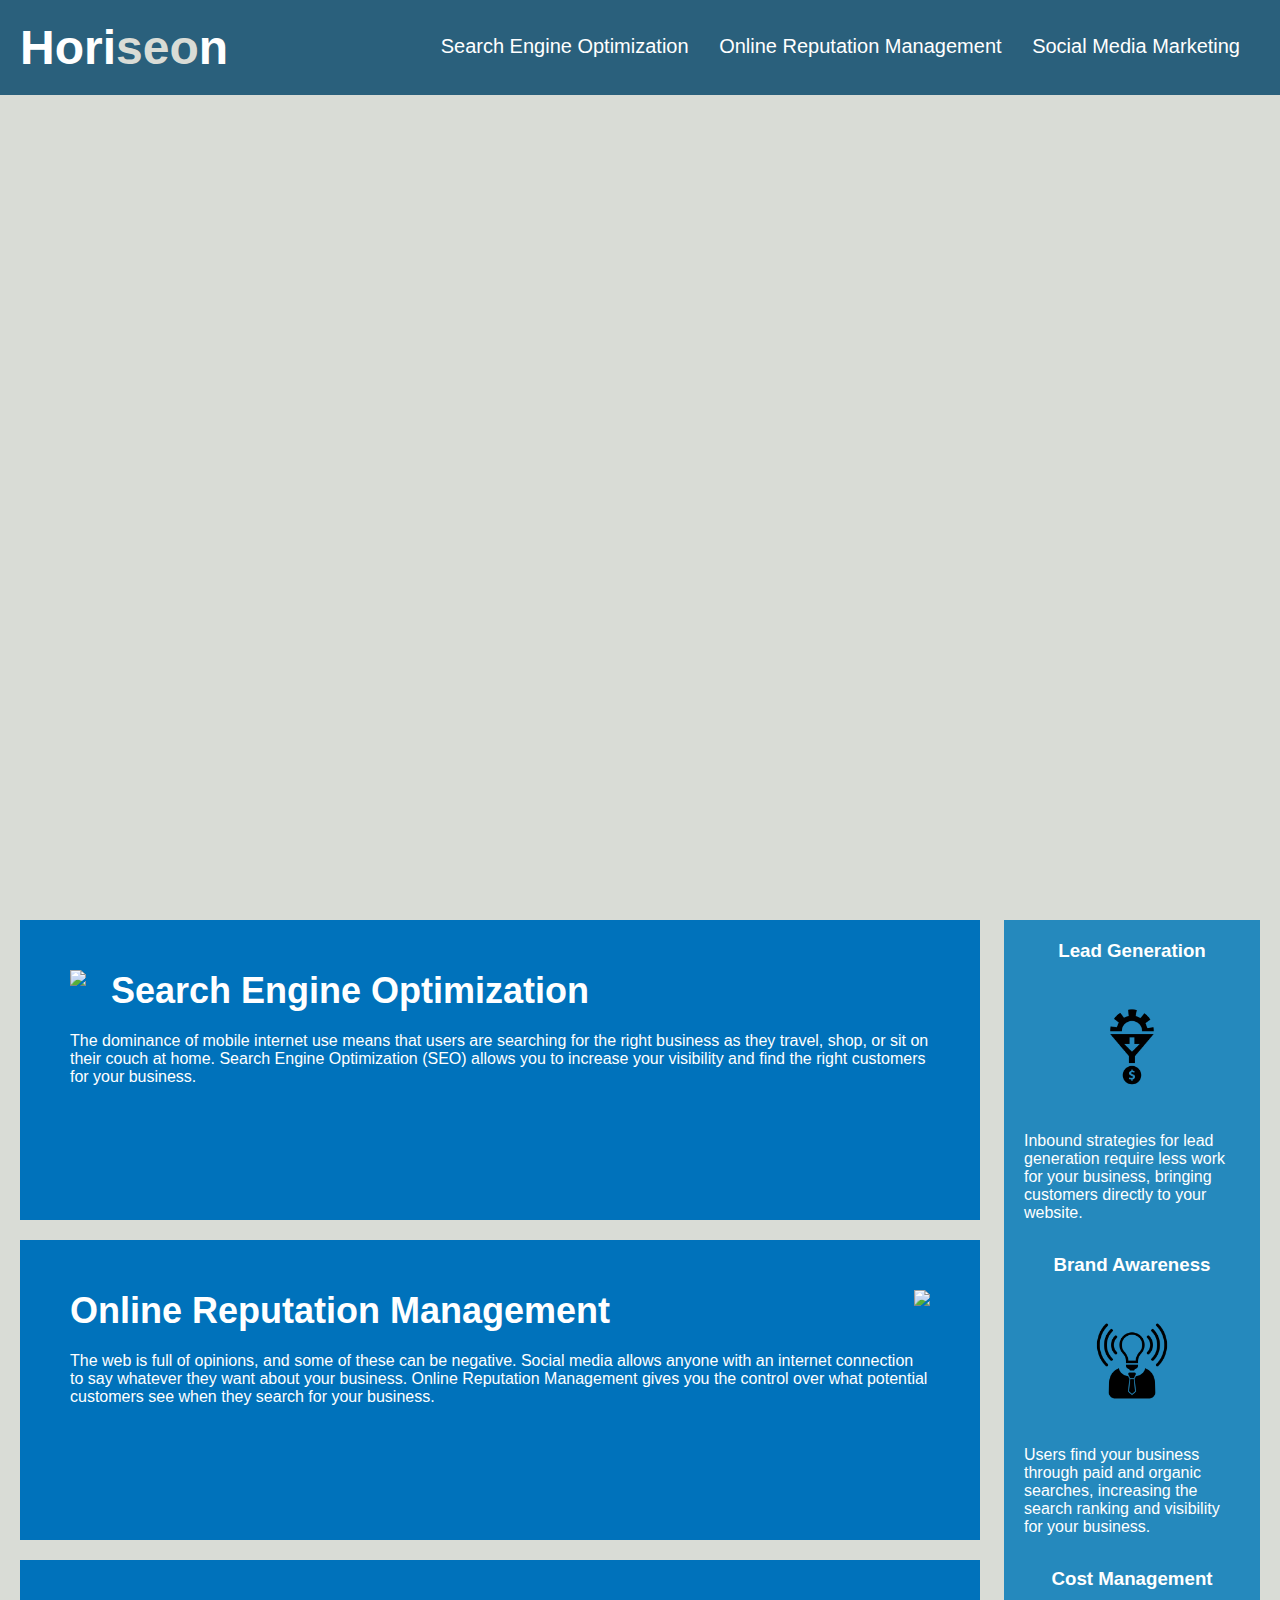
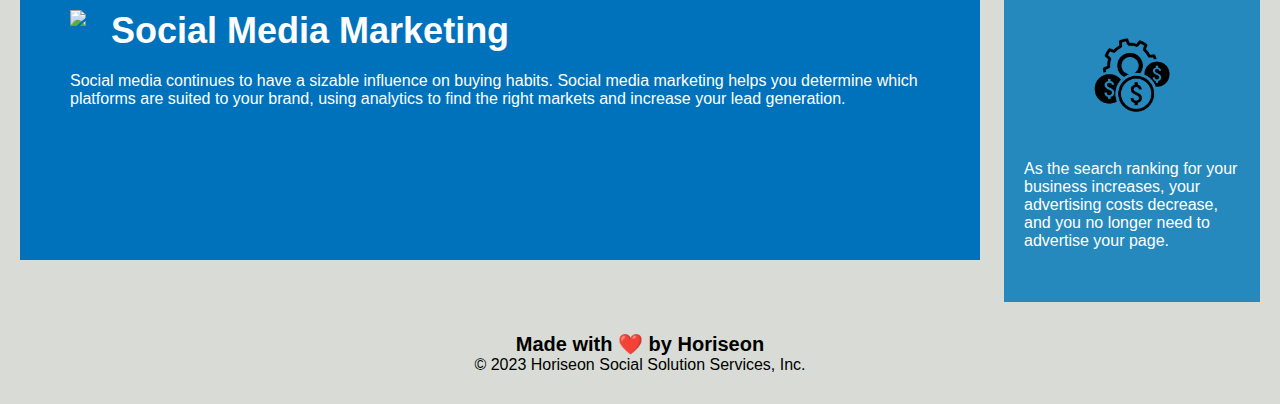
==== Develop/index.html @ 7b47a846 "first commit" ====
<!DOCTYPE html>
<html lang="en-us">

<head>
    <meta charset="UTF-8" />
    <link rel="stylesheet" href="./assets/css/style.css">
    <title>website</title>
</head>

<body>
    <div class="header">
        <h1>Hori<span class="seo">seo</span>n</h1>
        <div>
            <ul>
                <li>
                    <a href="#search-engine-optimization">Search Engine Optimization</a>
                </li>
                <li>
                    <a href="#online-reputation-management">Online Reputation Management</a>
                </li>
                <li>
                    <a href="#social-media-marketing">Social Media Marketing</a>
                </li>
            </ul>
        </div>
    </div>
    <div class="hero"></div>
    <div class="content">
        <div class="search-engine-optimization">
            <img src="./assets/images/search-engine-optimization.jpg" class="float-left" />
            <h2>Search Engine Optimization</h2>
            <p>
                The dominance of mobile internet use means that users are searching for the right business as they travel, shop, or sit on their couch at home. Search Engine Optimization (SEO) allows you to increase your visibility and find the right customers for your business.
            </p>
        </div>
        <div id="online-reputation-management" class="online-reputation-management">
            <img src="./assets/images/online-reputation-management.jpg" class="float-right" />
            <h2>Online Reputation Management</h2>
            <p>
                The web is full of opinions, and some of these can be negative. Social media allows anyone with an internet connection to say whatever they want about your business. Online Reputation Management gives you the control over what potential customers see when they search for your business.
            </p>
        </div>
        <div id="social-media-marketing" class="social-media-marketing">
            <img src="./assets/images/social-media-marketing.jpg" class="float-left" />
            <h2>Social Media Marketing</h2>
            <p>
                Social media continues to have a sizable influence on buying habits. Social media marketing helps you determine which platforms are suited to your brand, using analytics to find the right markets and increase your lead generation.
            </p>
        </div>
    </div>
    <div class="benefits">
        <div class="benefit-lead">
            <h3>Lead Generation</h3>
            <img src="./assets/images/lead-generation.png" />
            <p>
                Inbound strategies for lead generation require less work for your business, bringing customers directly to your website.
            </p>
        </div>
        <div class="benefit-brand">
            <h3>Brand Awareness</h3>
            <img src="./assets/images/brand-awareness.png" />
            <p>
                Users find your business through paid and organic searches, increasing the search ranking and visibility for your business.
            </p>
        </div>
        <div class="benefit-cost">
            <h3>Cost Management</h3>
            <img src="./assets/images/cost-management.png" />
            <p>
                As the search ranking for your business increases, your advertising costs decrease, and you no longer need to advertise your page.
            </p>
        </div>
    </div>
    <div class="footer">
        <h2>Made with ❤️️ by Horiseon</h2>
        <p>
            &copy; 2023 Horiseon Social Solution Services, Inc.
        </p>
    </div>
</body>

</html>
---- Develop/assets/css/style.css ----
* {
    box-sizing: border-box;
    padding: 0;
    margin: 0;
}

body {
    background-color: #d9dcd6;
}

.header {
    padding: 20px;
    font-family: 'Trebuchet MS', 'Lucida Sans Unicode', 'Lucida Grande', 'Lucida Sans', Arial, sans-serif;
    background-color: #2a607c;
    color: #ffffff;
}

.header h1 {
    display: inline-block;
    font-size: 48px;
}

.header h1 .seo {
    color: #d9dcd6;
}

.header div {
    padding-top: 15px;
    margin-right: 20px;
    float: right;
    font-family: 'Gill Sans', 'Gill Sans MT', Calibri, 'Trebuchet MS', sans-serif;
    font-size: 20px;
}

.header div ul {
    list-style-type: none;
}

.header div ul li {
    display: inline-block;
    margin-left: 25px;
}

a {
    color: #ffffff;
    text-decoration: none;
}

p {
    font-size: 16px;
}

.hero {
    height: 800px;
    width: 100%;
    margin-bottom: 25px;
    background-image: url("../images/digital-marketing-meeting.jpg");
    background-size: cover;
    background-position: center;
}

.float-left {
    float: left;
    margin-right: 25px;
}

.float-right {
    float: right;
    margin-left: 25px;
}

.content {
    width: 75%;
    display: inline-block;
    margin-left: 20px;
}

.benefits {
    margin-right: 20px;
    padding: 20px;
    clear: both;
    float: right;
    width: 20%;
    height: 100%;
    font-family: 'Gill Sans', 'Gill Sans MT', Calibri, 'Trebuchet MS', sans-serif;
    background-color: #2589bd;
}

.benefit-lead {
    margin-bottom: 32px;
    color: #ffffff;
}

.benefit-brand {
    margin-bottom: 32px;
    color: #ffffff;
}

.benefit-cost {
    margin-bottom: 32px;
    color: #ffffff;
}

.benefit-lead h3 {
    margin-bottom: 10px;
    text-align: center;
}

.benefit-brand h3 {
    margin-bottom: 10px;
    text-align: center;
}

.benefit-cost h3 {
    margin-bottom: 10px;
    text-align: center;
}

.benefit-lead img {
    display: block;
    margin: 10px auto;
    max-width: 150px;
}

.benefit-brand img {
    display: block;
    margin: 10px auto;
    max-width: 150px;
}

.benefit-cost img {
    display: block;
    margin: 10px auto;
    max-width: 150px;
}

.search-engine-optimization {
    margin-bottom: 20px;
    padding: 50px;
    height: 300px;
    font-family: 'Gill Sans', 'Gill Sans MT', Calibri, 'Trebuchet MS', sans-serif;
    background-color: #0072bb;
    color: #ffffff;
}

.online-reputation-management {
    margin-bottom: 20px;
    padding: 50px;
    height: 300px;
    font-family: 'Gill Sans', 'Gill Sans MT', Calibri, 'Trebuchet MS', sans-serif;
    background-color: #0072bb;
    color: #ffffff;
}

.social-media-marketing {
    margin-bottom: 20px;
    padding: 50px;
    height: 300px;
    font-family: 'Gill Sans', 'Gill Sans MT', Calibri, 'Trebuchet MS', sans-serif;
    background-color: #0072bb;
    color: #ffffff;
}

.search-engine-optimization img {
    max-height: 200px;
}

.online-reputation-management img {
    max-height: 200px;
}

.social-media-marketing img {
    max-height: 200px;
}

.search-engine-optimization h2 {
    margin-bottom: 20px;
    font-size: 36px;
}

.online-reputation-management h2 {
    margin-bottom: 20px;
    font-size: 36px;
}

.social-media-marketing h2 {
    margin-bottom: 20px;
    font-size: 36px;
}

.footer {
    padding: 30px;
    clear: both;
    font-family: 'Trebuchet MS', 'Lucida Sans Unicode', 'Lucida Grande', 'Lucida Sans', Arial, sans-serif;
    text-align: center;
}

.footer h2 {
    font-size: 20px;
}
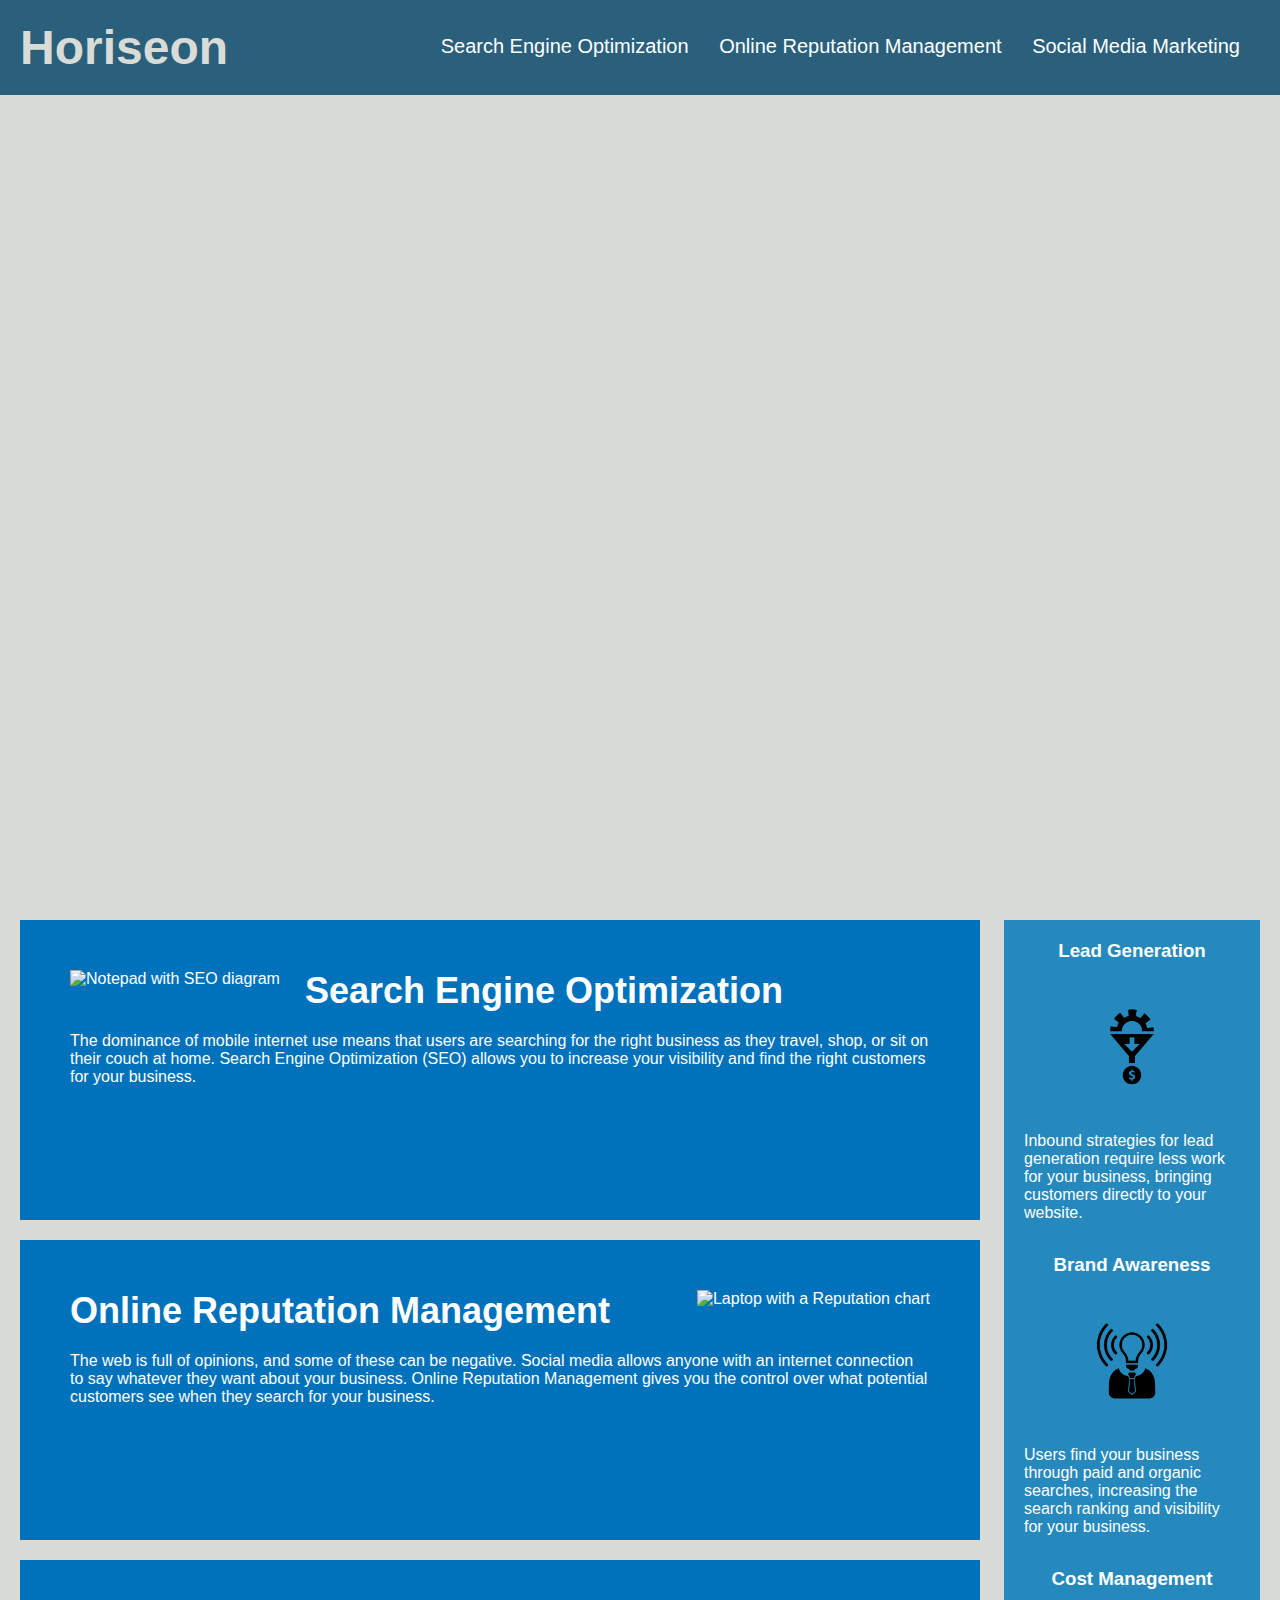
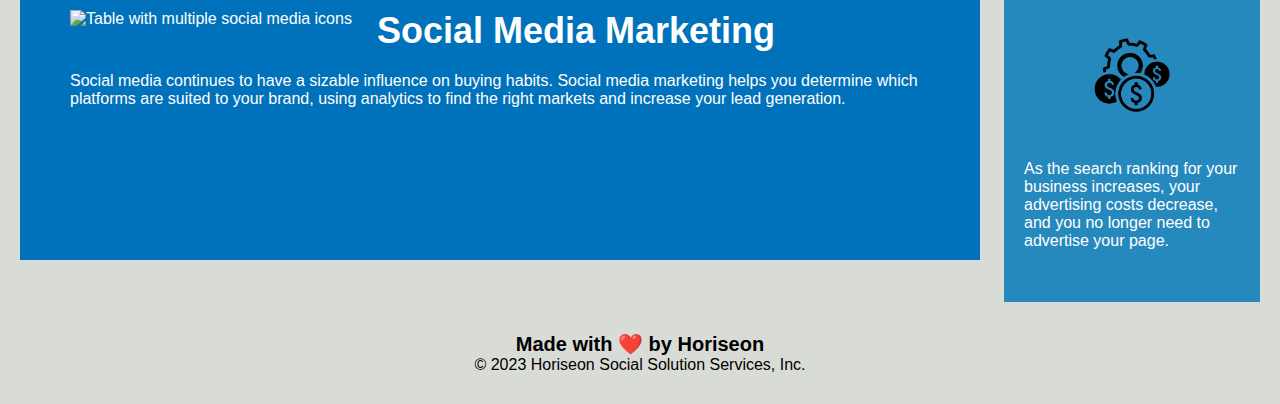
==== commit 7de613f2: "added css comments and image attributes" ====
--- a/Develop/index.html
+++ b/Develop/index.html
@@ -2,15 +2,16 @@
 <html lang="en-us">
 
 <head>
-    <meta charset="UTF-8" />
+    <meta charset="UTF-8"/>
+    <meta name="description" content="Horiseon is a company that offers a wide range of online services to help you optimize your business.">
     <link rel="stylesheet" href="./assets/css/style.css">
-    <title>website</title>
+    <title>Horiseon</title>
 </head>
 
 <body>
-    <div class="header">
-        <h1>Hori<span class="seo">seo</span>n</h1>
-        <div>
+    <header>
+        <h1><span class="seo">Horiseon</span></h1>
+        <nav>
             <ul>
                 <li>
                     <a href="#search-engine-optimization">Search Engine Optimization</a>
@@ -22,61 +23,61 @@
                     <a href="#social-media-marketing">Social Media Marketing</a>
                 </li>
             </ul>
-        </div>
-    </div>
+        </nav>
+    </header>
     <div class="hero"></div>
-    <div class="content">
-        <div class="search-engine-optimization">
-            <img src="./assets/images/search-engine-optimization.jpg" class="float-left" />
+    <main class="content">
+        <section id="search-engine-optimization" class="aspects">
+            <img src="./assets/images/search-engine-optimization.jpg" class="float-left" alt="Notepad with SEO diagram"/>
             <h2>Search Engine Optimization</h2>
             <p>
                 The dominance of mobile internet use means that users are searching for the right business as they travel, shop, or sit on their couch at home. Search Engine Optimization (SEO) allows you to increase your visibility and find the right customers for your business.
             </p>
-        </div>
-        <div id="online-reputation-management" class="online-reputation-management">
-            <img src="./assets/images/online-reputation-management.jpg" class="float-right" />
+        </section>
+        <section id="online-reputation-management" class="aspects">
+            <img src="./assets/images/online-reputation-management.jpg" class="float-right" alt="Laptop with a Reputation chart"/>
             <h2>Online Reputation Management</h2>
             <p>
                 The web is full of opinions, and some of these can be negative. Social media allows anyone with an internet connection to say whatever they want about your business. Online Reputation Management gives you the control over what potential customers see when they search for your business.
             </p>
-        </div>
-        <div id="social-media-marketing" class="social-media-marketing">
-            <img src="./assets/images/social-media-marketing.jpg" class="float-left" />
+        </section>
+        <section id="social-media-marketing" class="aspects">
+            <img src="./assets/images/social-media-marketing.jpg" class="float-left" alt="Table with multiple social media icons"/>
             <h2>Social Media Marketing</h2>
             <p>
                 Social media continues to have a sizable influence on buying habits. Social media marketing helps you determine which platforms are suited to your brand, using analytics to find the right markets and increase your lead generation.
             </p>
-        </div>
-    </div>
-    <div class="benefits">
-        <div class="benefit-lead">
+        </section>
+    </main>
+    <aside class="benefits">
+        <div class="benefit-att">
             <h3>Lead Generation</h3>
-            <img src="./assets/images/lead-generation.png" />
+            <img src="./assets/images/lead-generation.png" alt="Icon of a funnel into money"/>
             <p>
                 Inbound strategies for lead generation require less work for your business, bringing customers directly to your website.
             </p>
         </div>
-        <div class="benefit-brand">
+        <div class="benefit-att">
             <h3>Brand Awareness</h3>
-            <img src="./assets/images/brand-awareness.png" />
+            <img src="./assets/images/brand-awareness.png" alt="Icon of a lightbulb replacing a head"/>
             <p>
                 Users find your business through paid and organic searches, increasing the search ranking and visibility for your business.
             </p>
         </div>
-        <div class="benefit-cost">
+        <div class="benefit-att">
             <h3>Cost Management</h3>
-            <img src="./assets/images/cost-management.png" />
+            <img src="./assets/images/cost-management.png" alt="Icon of a cog wheel with dollar signs"/>
             <p>
                 As the search ranking for your business increases, your advertising costs decrease, and you no longer need to advertise your page.
             </p>
         </div>
-    </div>
-    <div class="footer">
+    </aside>
+    <footer>
         <h2>Made with ❤️️ by Horiseon</h2>
         <p>
             &copy; 2023 Horiseon Social Solution Services, Inc.
         </p>
-    </div>
+    </footer>
 </body>
 
 </html>
--- a/Develop/assets/css/style.css
+++ b/Develop/assets/css/style.css
@@ -8,23 +8,23 @@
     background-color: #d9dcd6;
 }
 
-.header {
+header {
     padding: 20px;
     font-family: 'Trebuchet MS', 'Lucida Sans Unicode', 'Lucida Grande', 'Lucida Sans', Arial, sans-serif;
     background-color: #2a607c;
     color: #ffffff;
 }
 
-.header h1 {
+header h1 {
     display: inline-block;
     font-size: 48px;
 }
 
-.header h1 .seo {
+header h1 .seo {
     color: #d9dcd6;
 }
 
-.header div {
+header nav {
     padding-top: 15px;
     margin-right: 20px;
     float: right;
@@ -32,11 +32,11 @@
     font-size: 20px;
 }
 
-.header div ul {
+header nav ul {
     list-style-type: none;
 }
 
-.header div ul li {
+header nav ul li {
     display: inline-block;
     margin-left: 25px;
 }
@@ -50,6 +50,7 @@
     font-size: 16px;
 }
 
+/* Displays banner image of team */
 .hero {
     height: 800px;
     width: 100%;
@@ -59,20 +60,41 @@
     background-position: center;
 }
 
+.content {
+    width: 75%;
+    display: inline-block;
+    margin-left: 20px;
+}
+
+/* Changed name to consolidate */
+.aspects {
+    margin-bottom: 20px;
+    padding: 50px;
+    height: 300px;
+    font-family: 'Gill Sans', 'Gill Sans MT', Calibri, 'Trebuchet MS', sans-serif;
+    background-color: #0072bb;
+    color: #ffffff;
+}
+
+.aspects img {
+    max-height: 200px;
+}
+
+.aspects h2 {
+    margin-bottom: 20px;
+    font-size: 36px;
+}
+
+/* Floats image in section to the left */
 .float-left {
     float: left;
     margin-right: 25px;
 }
 
+/* Floats image in section to the right*/
 .float-right {
     float: right;
     margin-left: 25px;
-}
-
-.content {
-    width: 75%;
-    display: inline-block;
-    margin-left: 20px;
 }
 
 .benefits {
@@ -86,115 +108,30 @@
     background-color: #2589bd;
 }
 
-.benefit-lead {
+/* Changed name to consolidate */
+.benefit-att {
     margin-bottom: 32px;
     color: #ffffff;
 }
 
-.benefit-brand {
-    margin-bottom: 32px;
-    color: #ffffff;
-}
-
-.benefit-cost {
-    margin-bottom: 32px;
-    color: #ffffff;
-}
-
-.benefit-lead h3 {
+.benefit-att h3 {
     margin-bottom: 10px;
     text-align: center;
 }
 
-.benefit-brand h3 {
-    margin-bottom: 10px;
-    text-align: center;
-}
-
-.benefit-cost h3 {
-    margin-bottom: 10px;
-    text-align: center;
-}
-
-.benefit-lead img {
+.benefit-att img {
     display: block;
     margin: 10px auto;
     max-width: 150px;
 }
 
-.benefit-brand img {
-    display: block;
-    margin: 10px auto;
-    max-width: 150px;
-}
-
-.benefit-cost img {
-    display: block;
-    margin: 10px auto;
-    max-width: 150px;
-}
-
-.search-engine-optimization {
-    margin-bottom: 20px;
-    padding: 50px;
-    height: 300px;
-    font-family: 'Gill Sans', 'Gill Sans MT', Calibri, 'Trebuchet MS', sans-serif;
-    background-color: #0072bb;
-    color: #ffffff;
-}
-
-.online-reputation-management {
-    margin-bottom: 20px;
-    padding: 50px;
-    height: 300px;
-    font-family: 'Gill Sans', 'Gill Sans MT', Calibri, 'Trebuchet MS', sans-serif;
-    background-color: #0072bb;
-    color: #ffffff;
-}
-
-.social-media-marketing {
-    margin-bottom: 20px;
-    padding: 50px;
-    height: 300px;
-    font-family: 'Gill Sans', 'Gill Sans MT', Calibri, 'Trebuchet MS', sans-serif;
-    background-color: #0072bb;
-    color: #ffffff;
-}
-
-.search-engine-optimization img {
-    max-height: 200px;
-}
-
-.online-reputation-management img {
-    max-height: 200px;
-}
-
-.social-media-marketing img {
-    max-height: 200px;
-}
-
-.search-engine-optimization h2 {
-    margin-bottom: 20px;
-    font-size: 36px;
-}
-
-.online-reputation-management h2 {
-    margin-bottom: 20px;
-    font-size: 36px;
-}
-
-.social-media-marketing h2 {
-    margin-bottom: 20px;
-    font-size: 36px;
-}
-
-.footer {
+footer {
     padding: 30px;
     clear: both;
     font-family: 'Trebuchet MS', 'Lucida Sans Unicode', 'Lucida Grande', 'Lucida Sans', Arial, sans-serif;
     text-align: center;
 }
 
-.footer h2 {
+footer h2 {
     font-size: 20px;
 }
